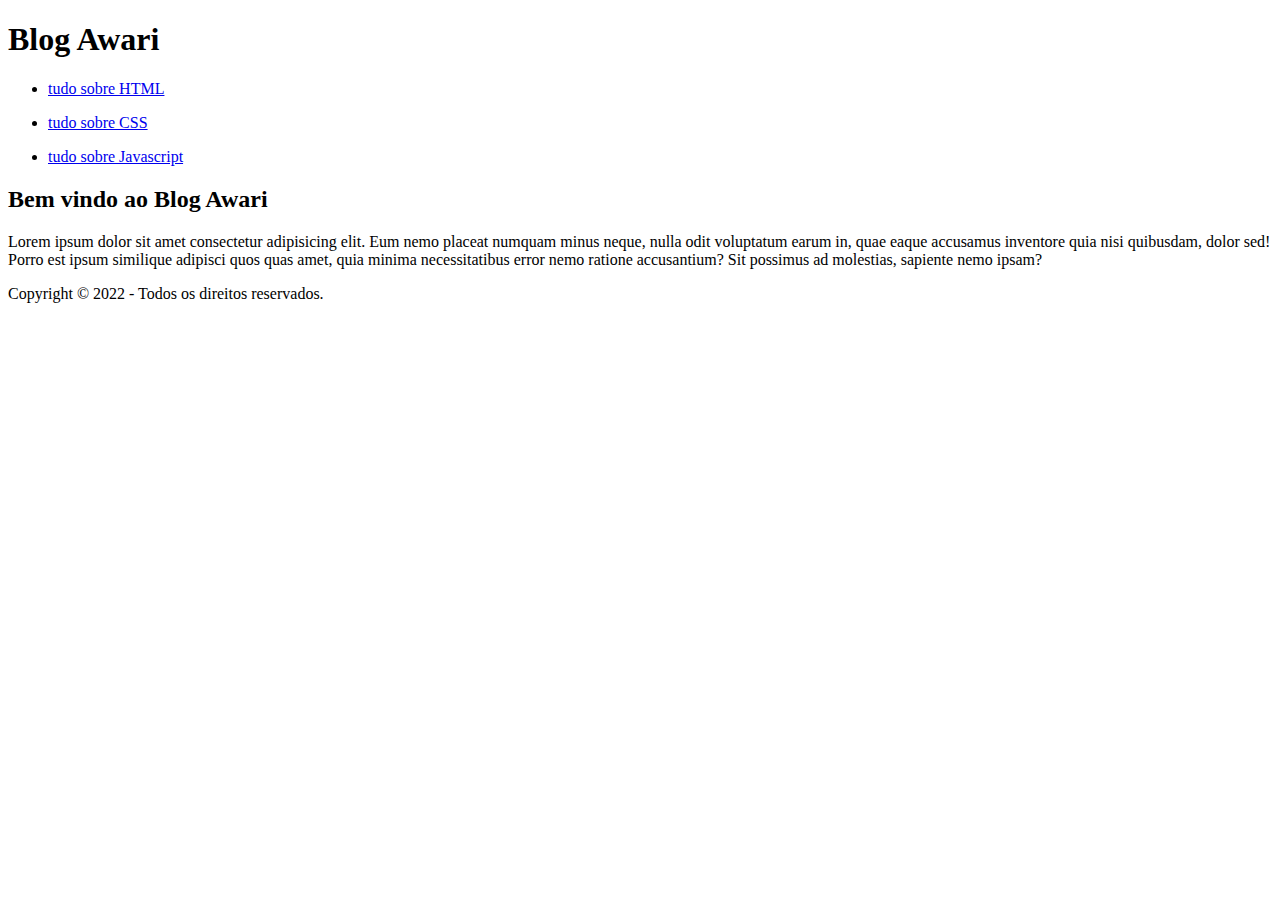
==== index.html @ 45f3c88f "lHTMLSetup" ====
<!DOCTYPE html>
<html lang="pt-BR">
<head>
    <meta charset="UTF-8">
    <meta http-equiv="X-UA-Compatible" content="IE=edge">
    <meta name="viewport" content="width=device-width, initial-scale=1.0">
    <meta name="description" content="Tudo sobre Tecnologia">
    <title>Blog Awari</title>
</head>
<body>
    <header>
        <h1>Blog Awari</h1>
    </header>
    <nav>
        <ul>
            <li>
            <a href ="tudo-sobre-html.html">tudo sobre HTML</a>
            </li>
        </ul>
        <ul>
            <li>
            <a href ="tudo-sobre-css.html">tudo sobre CSS</a>
        </li>
        </ul>
        <ul>
            <li>
            <a href ="tudo-sobre-js.html">tudo sobre Javascript</a>
        </li>
        </ul>
    </nav>
    <main>
        <h2>Bem vindo ao Blog Awari</h2>
        <p>Lorem ipsum dolor sit amet consectetur adipisicing elit. Eum nemo placeat numquam minus neque, nulla odit voluptatum earum in, quae eaque accusamus inventore quia nisi quibusdam, dolor sed! Porro est ipsum similique adipisci quos quas amet, quia minima necessitatibus error nemo ratione accusantium? Sit possimus ad molestias, sapiente nemo ipsam?</p>
    </main>
    <footer>
        <p> Copyright © 2022 - Todos os direitos reservados.</p>
    </footer>
</body>
</html>
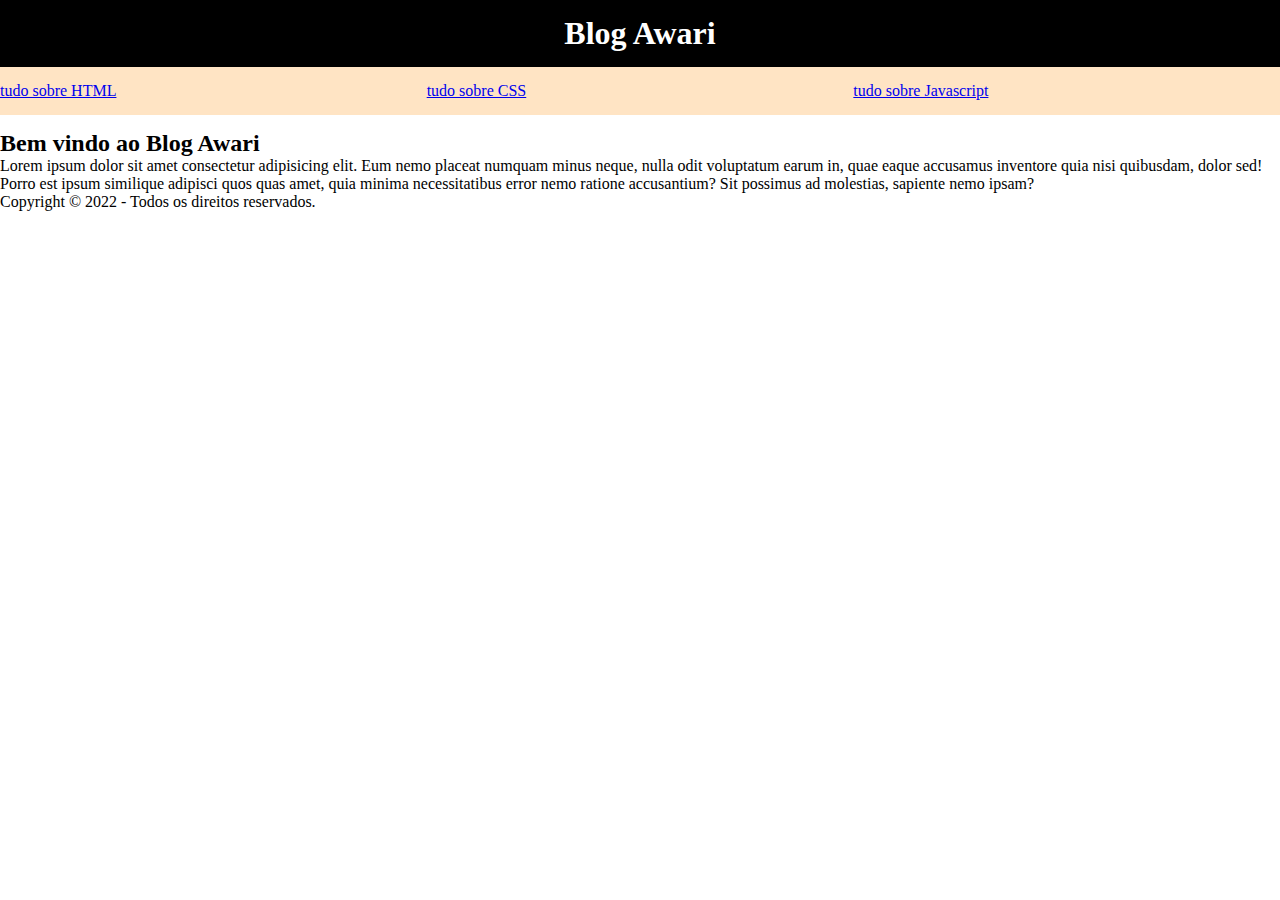
==== commit 0065a288: "css setup" ====
--- a/index.html
+++ b/index.html
@@ -5,25 +5,22 @@
     <meta http-equiv="X-UA-Compatible" content="IE=edge">
     <meta name="viewport" content="width=device-width, initial-scale=1.0">
     <meta name="description" content="Tudo sobre Tecnologia">
+    <link rel="stylesheet" href="style.css">
     <title>Blog Awari</title>
 </head>
 <body>
-    <header>
+    <header class ="top">
         <h1>Blog Awari</h1>
     </header>
-    <nav>
-        <ul>
-            <li>
+    <nav class="navigation">
+        <ul class="menu">
+            <li class ="menuItem">
             <a href ="tudo-sobre-html.html">tudo sobre HTML</a>
             </li>
-        </ul>
-        <ul>
-            <li>
+            <li class ="menuItem">
             <a href ="tudo-sobre-css.html">tudo sobre CSS</a>
         </li>
-        </ul>
-        <ul>
-            <li>
+            <li class ="menuItem">
             <a href ="tudo-sobre-js.html">tudo sobre Javascript</a>
         </li>
         </ul>
--- a/style.css
+++ b/style.css
@@ -0,0 +1,29 @@
+* {
+    box-sizing: border-box;
+    margin: 0;
+}
+
+.top {
+    color: white;
+    background-color: black;
+    text-align: center;
+    padding:15px 0px;
+}
+
+.navigation {
+    padding:15px 0px;
+    background-color: bisque;
+    margin-bottom: 15px;;
+}
+
+.menu {
+
+ padding: 0px;
+ display: flex;
+ list-style: none;
+
+}
+
+.menuItem {
+   flex: 1;
+}
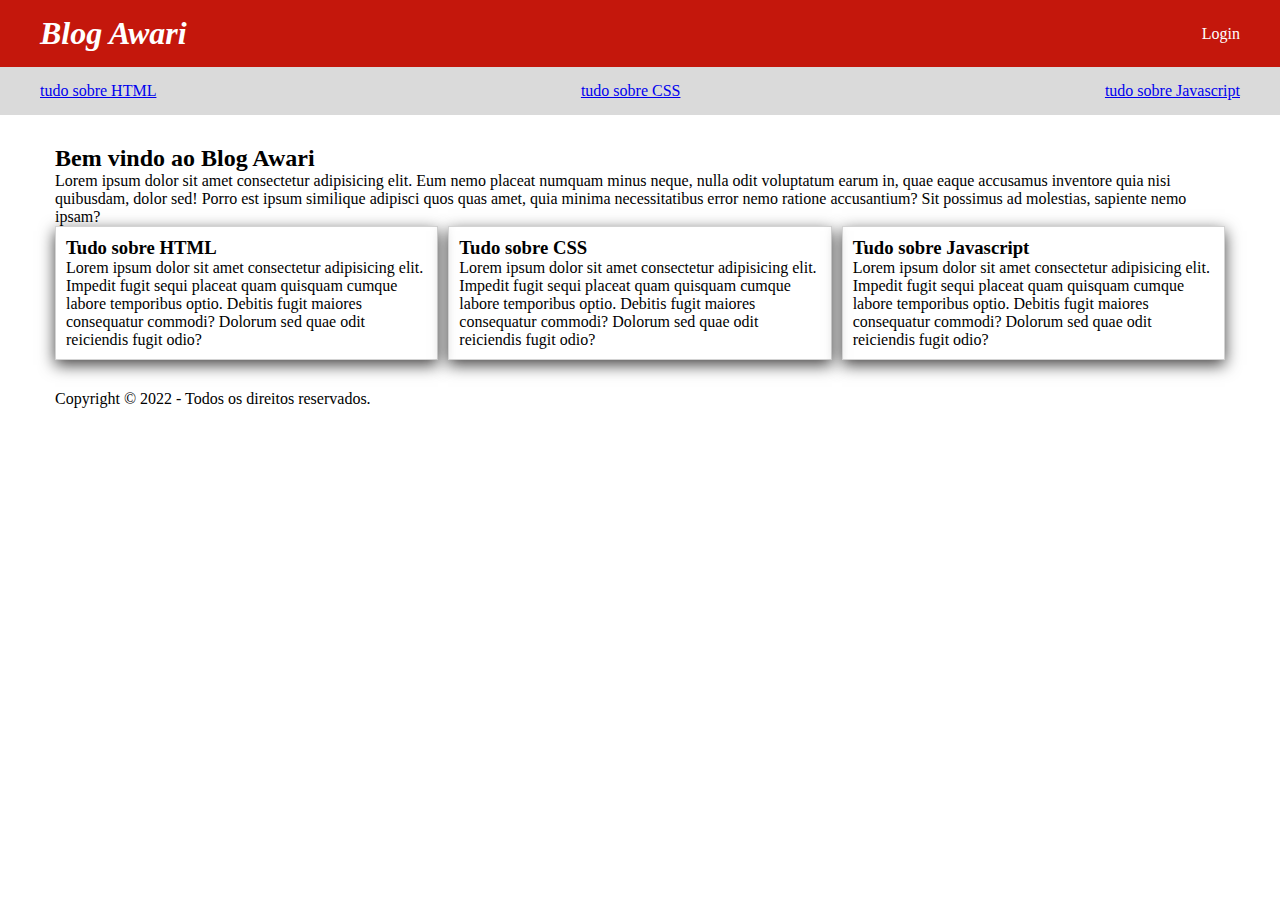
==== commit 88533cab: "add improvements to layout" ====
--- a/index.html
+++ b/index.html
@@ -10,9 +10,13 @@
 </head>
 <body>
     <header class ="top">
-        <h1>Blog Awari</h1>
+        <div class ="top-container">
+            <h1><i>Blog Awari</i></h1>
+            <a>Login</a>
+        </div>
     </header>
     <nav class="navigation">
+        <div class ="navigation-container">
         <ul class="menu">
             <li class ="menuItem">
             <a href ="tudo-sobre-html.html">tudo sobre HTML</a>
@@ -24,13 +28,39 @@
             <a href ="tudo-sobre-js.html">tudo sobre Javascript</a>
         </li>
         </ul>
+    </div>
     </nav>
     <main>
+        <div class ="main-container">
         <h2>Bem vindo ao Blog Awari</h2>
-        <p>Lorem ipsum dolor sit amet consectetur adipisicing elit. Eum nemo placeat numquam minus neque, nulla odit voluptatum earum in, quae eaque accusamus inventore quia nisi quibusdam, dolor sed! Porro est ipsum similique adipisci quos quas amet, quia minima necessitatibus error nemo ratione accusantium? Sit possimus ad molestias, sapiente nemo ipsam?</p>
+        <p>Lorem ipsum dolor sit amet consectetur adipisicing elit. Eum nemo placeat
+           numquam minus neque, nulla odit voluptatum earum in, quae eaque accusamus inventore quia nisi quibusdam,
+           dolor sed! Porro est ipsum similique adipisci quos quas amet, quia minima necessitatibus error nemo ratione
+           accusantium? Sit possimus ad molestias, sapiente nemo ipsam?
+        </p>
+        <div class ="cards">
+            <div class ="card">
+                <h3>Tudo sobre HTML</h3>
+                <p>Lorem ipsum dolor sit amet consectetur adipisicing elit. Impedit fugit sequi placeat quam quisquam cumque labore temporibus optio. Debitis fugit maiores consequatur commodi? Dolorum sed quae odit reiciendis fugit odio?
+                </p>
+            </div>
+            <div class ="card">
+                <h3>Tudo sobre CSS</h3>
+                <p>Lorem ipsum dolor sit amet consectetur adipisicing elit. Impedit fugit sequi placeat quam quisquam cumque labore temporibus optio. Debitis fugit maiores consequatur commodi? Dolorum sed quae odit reiciendis fugit odio?
+                </p>
+            </div>
+            <div class ="card">
+                <h3>Tudo sobre Javascript</h3>
+                <p>Lorem ipsum dolor sit amet consectetur adipisicing elit. Impedit fugit sequi placeat quam quisquam cumque labore temporibus optio. Debitis fugit maiores consequatur commodi? Dolorum sed quae odit reiciendis fugit odio?
+                </p>
+            </div>
+        </div>
+        </div>
     </main>
     <footer>
+        <div class ="footer-container">
         <p> Copyright © 2022 - Todos os direitos reservados.</p>
+        </div>
     </footer>
 </body>
 </html>--- a/style.css
+++ b/style.css
@@ -1,29 +1,89 @@
 * {
+
     box-sizing: border-box;
     margin: 0;
+    padding: 0;
 }
 
 .top {
+
     color: white;
-    background-color: black;
-    text-align: center;
-    padding:15px 0px;
+    background-color: #c4170c;
+    padding:15px;
+}
+.top-container {
+    align-items: center;
+    display: flex;
+    justify-content: space-between;
+    margin:auto;
+    max-width: 1200px;
 }
 
 .navigation {
-    padding:15px 0px;
-    background-color: bisque;
+
+    padding:15px;
+    background-color: rgb(218, 218, 218);
     margin-bottom: 15px;;
+}
+
+.navigation-container {
+
+    max-width: 1200px;
+    margin:auto;
+    
 }
 
 .menu {
 
- padding: 0px;
- display: flex;
- list-style: none;
+    display: flex;
+    flex: 1;
+    flex-direction: row;
+    list-style: none;
+    justify-content: space-between;
+    
 
 }
 
 .menuItem {
-   flex: 1;
+
+    
 }
+
+.main-container {
+
+    max-width: 1200px;
+    margin:auto;
+    padding:15px;
+
+}
+
+.footer-container {
+
+    max-width: 1200px;
+    margin:auto;
+    padding:15px;
+}
+
+.cards {
+
+    display: flex;
+    gap: 10px;
+
+}
+
+@media (max-width: 768px) {
+.cards {
+    background-color: #c4170c;
+    flex-direction: column;
+    gap: 15px;
+      }
+}
+
+.card {
+
+    border: solid 1px lightgray;
+    box-shadow: rgba(3, 0, 0, 0.747) 0px 5px 15px;
+    padding: 10px;
+    
+
+}